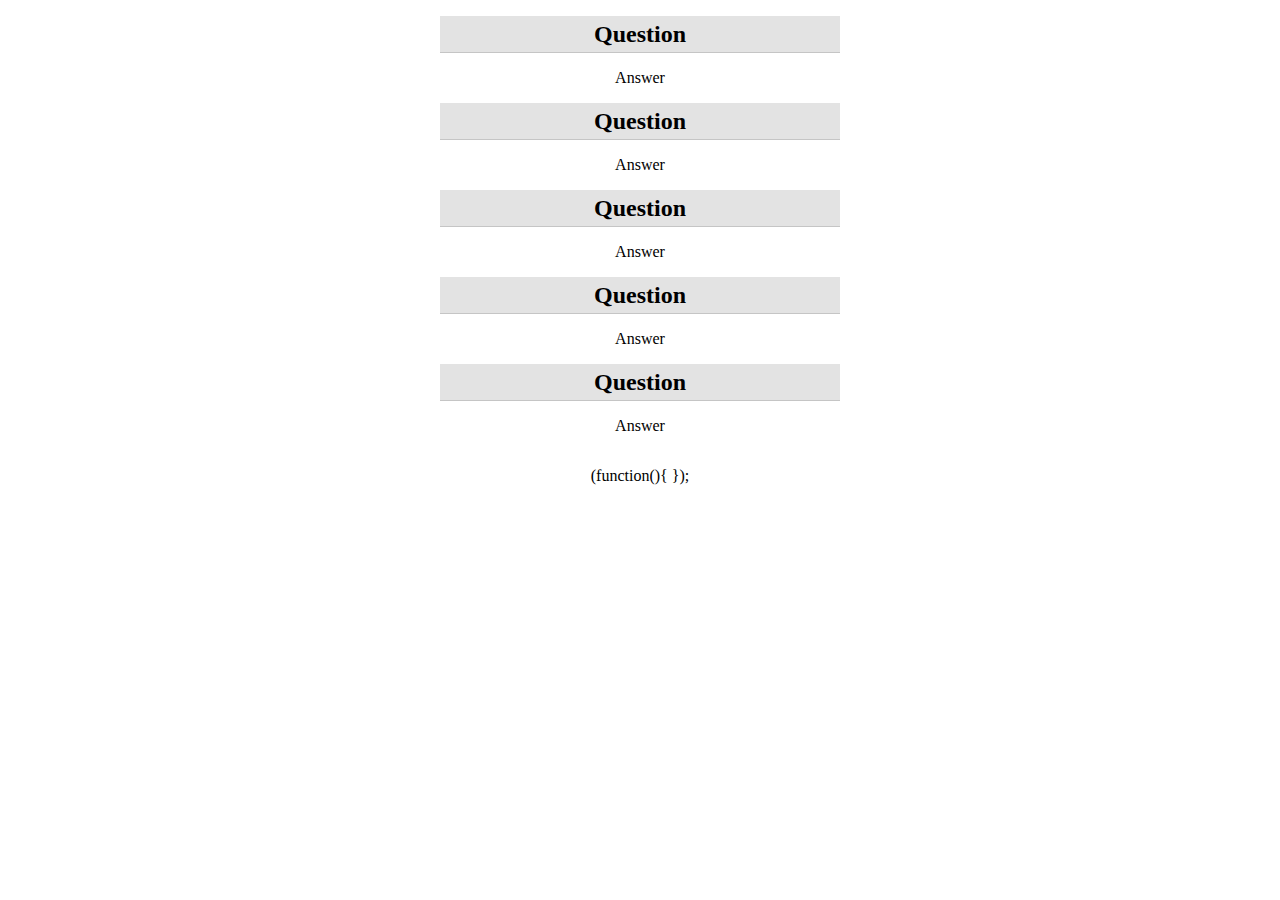
==== index.html @ 5a573826 "Add html and css" ====
<!DOCTYPE html>
<html lang="en">
<head>
	<meta charset="UTF-8">
	<title>jQueryPractice</title>
	<link rel="stylesheet" href="style.css">
</head>
<body>
<dl>
	<dt>Question</dt>
	<dd>Answer</dd>
	<dt>Question</dt>
	<dd>Answer</dd>
	<dt>Question</dt>
	<dd>Answer</dd>
	<dt>Question</dt>
	<dd>Answer</dd>
	<dt>Question</dt>
	<dd>Answer</dd>
</dl>
	<script src="//ajax.googleapis.com/ajax/libs/jquery/2.1.1/jquery.min.js"></script>
		(function(){

		});
	<script>

	</script>

</body>
</html>
---- style.css ----
body{
	width: 400px;
	margin: auto;
	text-align: center;
}

dt{
	background-color: #E3E3E3;
	font-weight: bold;
	font-size: 1.5em;
	line-height: 1.5em;
	border-bottom: 1px solid #C5C5C5;
}

dd{
	margin: 0;
	padding: 1em 0 1em 0;
}
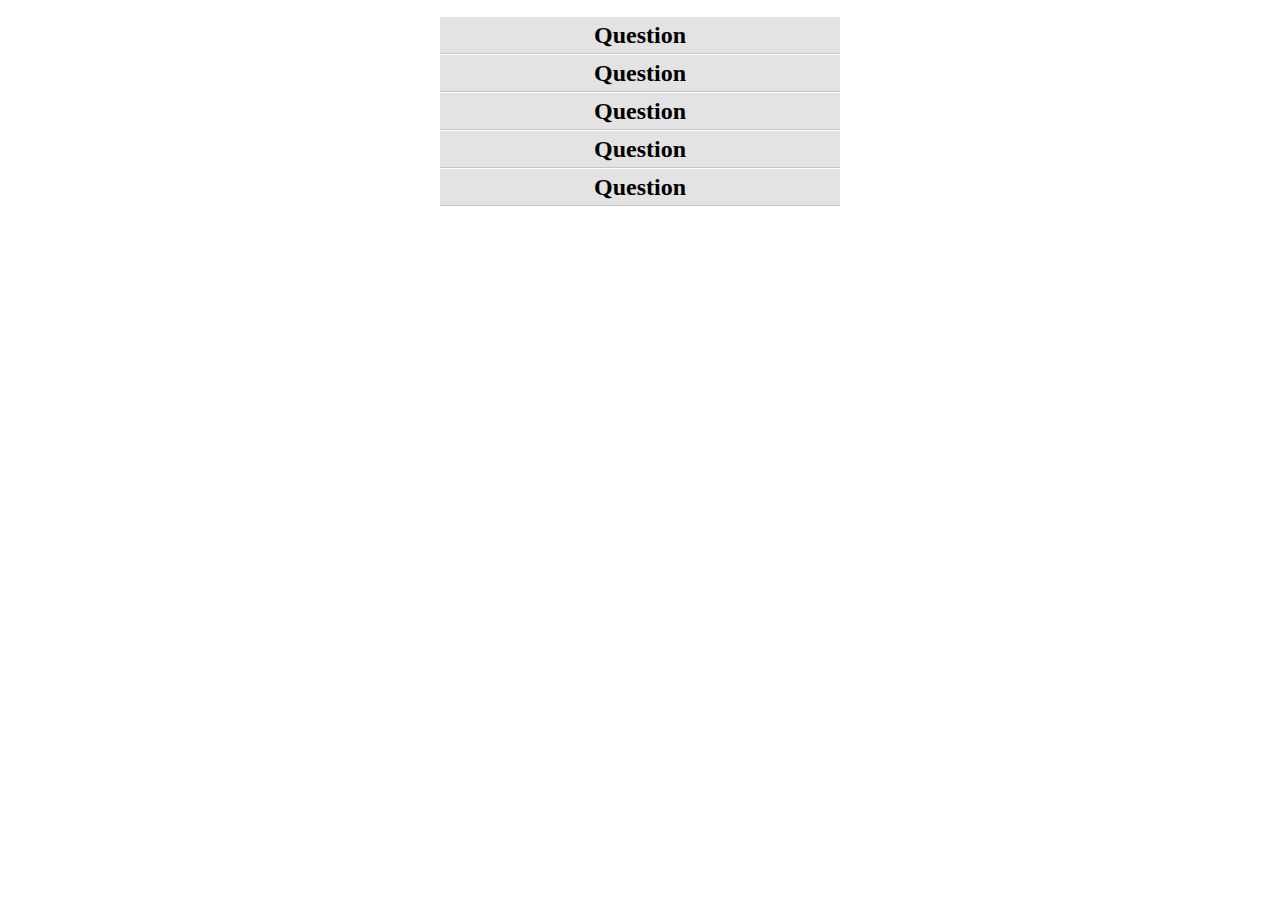
==== commit 03e0d465: "Hide dd elements" ====
--- a/index.html
+++ b/index.html
@@ -18,12 +18,15 @@
 	<dt>Question</dt>
 	<dd>Answer</dd>
 </dl>
-	<script src="//ajax.googleapis.com/ajax/libs/jquery/2.1.1/jquery.min.js"></script>
+	<script src="https://ajax.googleapis.com/ajax/libs/jquery/2.1.1/jquery.min.js"></script>
+	<script>
 		(function(){
+			var dd = $('dd');
+			console.log(dd);
+			dd.hide();
 
-		});
-	<script>
 
+		})();
 	</script>
 
 </body>
--- a/style.css
+++ b/style.css
@@ -10,6 +10,7 @@
 	font-size: 1.5em;
 	line-height: 1.5em;
 	border-bottom: 1px solid #C5C5C5;
+	border-top: 1px solid #fff;
 }
 
 dd{
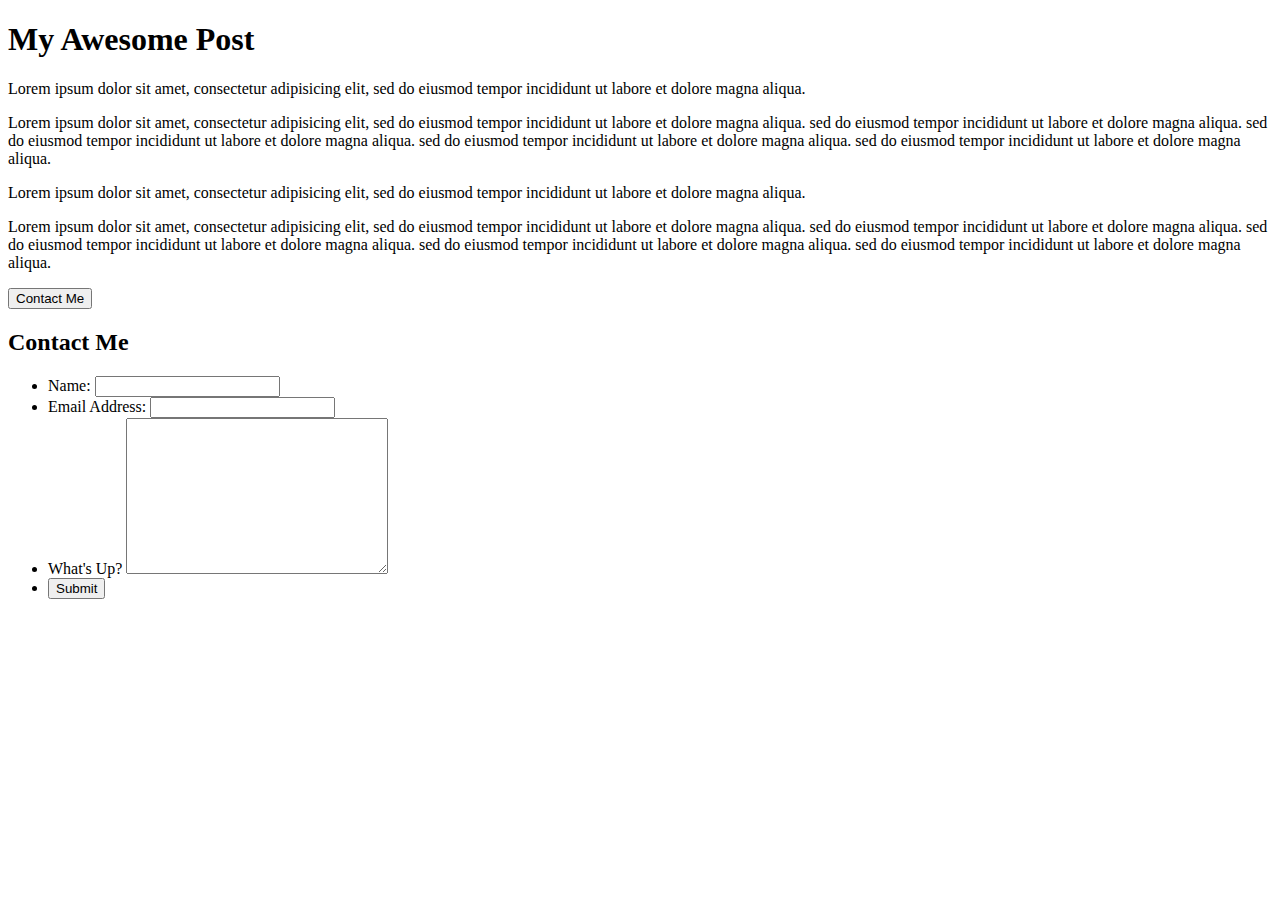
==== commit 812b459a: "Add contactForm example" ====
--- a/index.html
+++ b/index.html
@@ -1,33 +1,130 @@
-<!DOCTYPE html>
-<html lang="en">
+<!doctype html>
+<html>
 <head>
-	<meta charset="UTF-8">
-	<title>jQueryPractice</title>
-	<link rel="stylesheet" href="style.css">
+	<meta charset=utf-8>
+	<title>Slides and Structure</title>
+	<style>
+
+	
+
+	</style>
 </head>
 <body>
-<dl>
-	<dt>Question</dt>
-	<dd>Answer</dd>
-	<dt>Question</dt>
-	<dd>Answer</dd>
-	<dt>Question</dt>
-	<dd>Answer</dd>
-	<dt>Question</dt>
-	<dd>Answer</dd>
-	<dt>Question</dt>
-	<dd>Answer</dd>
-</dl>
-	<script src="https://ajax.googleapis.com/ajax/libs/jquery/2.1.1/jquery.min.js"></script>
-	<script>
-		(function(){
-			var dd = $('dd');
-			console.log(dd);
-			dd.hide();
 
 
-		})();
-	</script>
+<article>
+	<h1>My Awesome Post</h1>
+	<p>
+		Lorem ipsum dolor sit amet, consectetur adipisicing elit, sed do eiusmod tempor incididunt ut labore et dolore magna aliqua.
+	</p>
+	<p>
+		Lorem ipsum dolor sit amet, consectetur adipisicing elit, sed do eiusmod tempor incididunt ut labore et dolore magna aliqua. sed do eiusmod tempor incididunt ut labore et dolore magna aliqua. sed do eiusmod tempor incididunt ut labore et dolore magna aliqua. sed do eiusmod tempor incididunt ut labore et dolore magna aliqua. sed do eiusmod tempor incididunt ut labore et dolore magna aliqua.
+	</p>
+	<p>
+		Lorem ipsum dolor sit amet, consectetur adipisicing elit, sed do eiusmod tempor incididunt ut labore et dolore magna aliqua.
+	</p>
+	<p>
+		Lorem ipsum dolor sit amet, consectetur adipisicing elit, sed do eiusmod tempor incididunt ut labore et dolore magna aliqua. sed do eiusmod tempor incididunt ut labore et dolore magna aliqua. sed do eiusmod tempor incididunt ut labore et dolore magna aliqua. sed do eiusmod tempor incididunt ut labore et dolore magna aliqua. sed do eiusmod tempor incididunt ut labore et dolore magna aliqua.
+	</p>
+</article>
+
+<div id="contact">
+	<h2>Contact Me</h2>
+	<form action="#">
+		<ul>
+			<li>
+				<label for="name">Name: </label>
+	 			<input name="name" id="name">
+			</li>
+
+			<li>
+				<label for="email">Email Address: </label>
+		 		<input name="email" id="email">
+			</li>
+
+			<li>
+				<label for="comments">What's Up?</label>
+				<textarea name="comments" id="comments" cols="30" rows="10"></textarea>
+			</li>
+			<li>
+				<input type="submit" value="Submit">
+			</li>
+		</ul>
+	</form>
+</div>
+
+<script src="https://ajax.googleapis.com/ajax/libs/jquery/1.7.1/jquery.min.js"></script>
+
+
+<script>
+
+(function() {
+	
+$('html').addClass('js');
+
+var contactForm = {
+
+	container: $('#contact'),
+
+	config: {
+		effect: 'slideToggle',
+		speed: 500
+	},
+
+	init: function(config) {
+		$.extend(this.config, config);
+
+		$('<button></button>', {
+			text: 'Contact Me'
+		})
+			.insertAfter( 'article:first' )
+			.on( 'click', this.show );
+	},
+
+	show: function() {
+		var cf = contactForm,
+			container = cf.container,
+			config = cf.config;
+
+		if ( container.is(':hidden') ) {
+			contactForm.close.call(container);
+			container[config.effect](config.speed);
+		}
+	},
+
+	close: function() {
+		var $this = $(this), // #contact
+			config = contactForm.config;
+
+		if ( $this.find('span.close').length ) return;
+
+		$('<span class=close>X</span>')
+			.prependTo(this)
+			.on('click', function() {
+				// this = span
+				$this[config.effect](config.speed);
+			})
+	}
+};
+
+contactForm.init({
+	// effect: 'fadeToggle',
+	speed: 300
+});
+
+})();
+
+</script>
 
 </body>
-</html>+</html>
+
+
+
+
+
+
+
+
+
+
